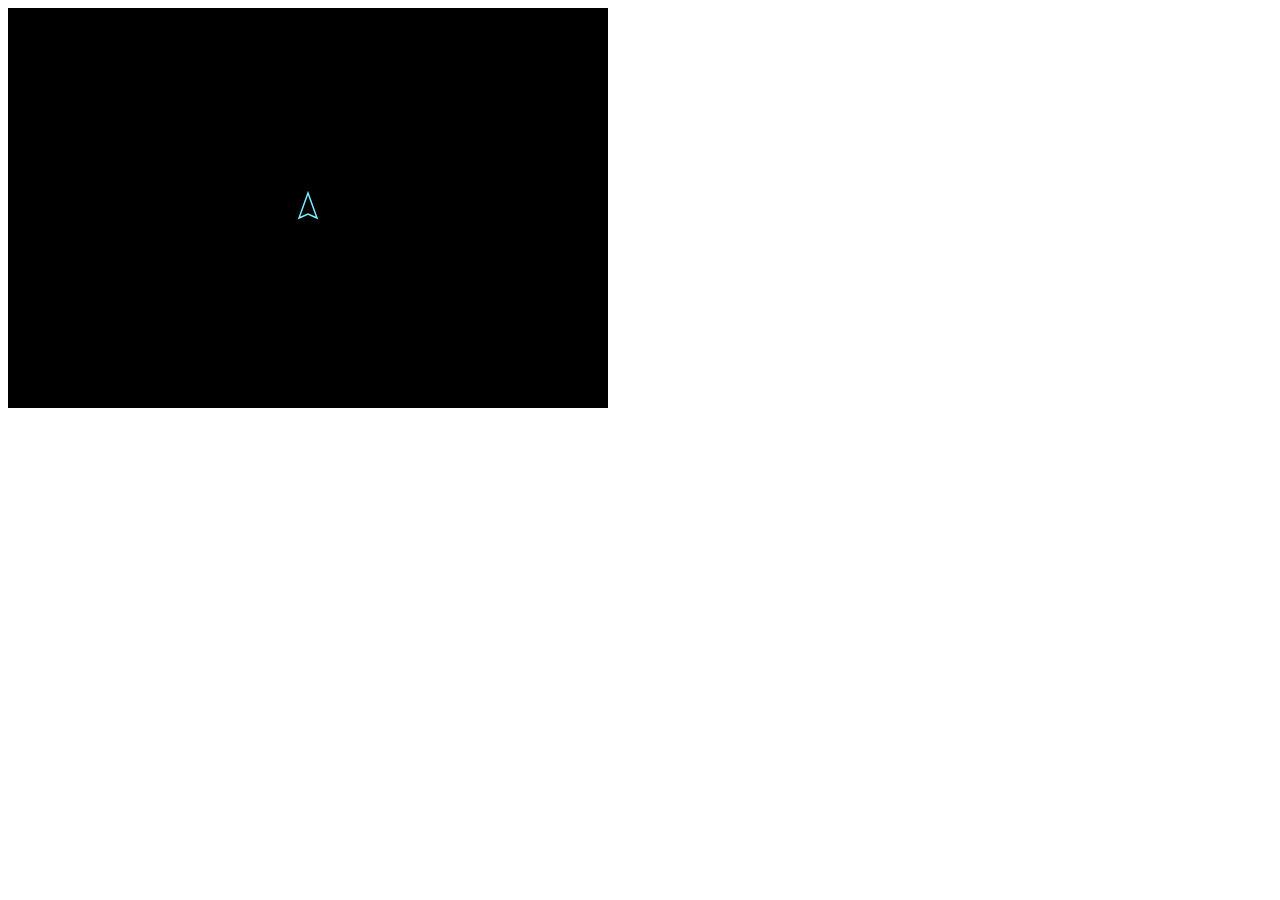
==== index.html @ 3dfa3e4b "Reestructuración del proyecto, usando POO para dividir clases y asignar de mejor forma las responsab" ====
<!DOCTYPE html>
<html>
<head>
  <meta charset="UTF-8">
  <title>Juego Asteroids</title>
  <link rel="stylesheet" href="styles.css">
</head>
  <body>

  <canvas id="lienzo" width="600" height="400"></canvas>

  <script src="script.js"></script>
  </body>
</html>
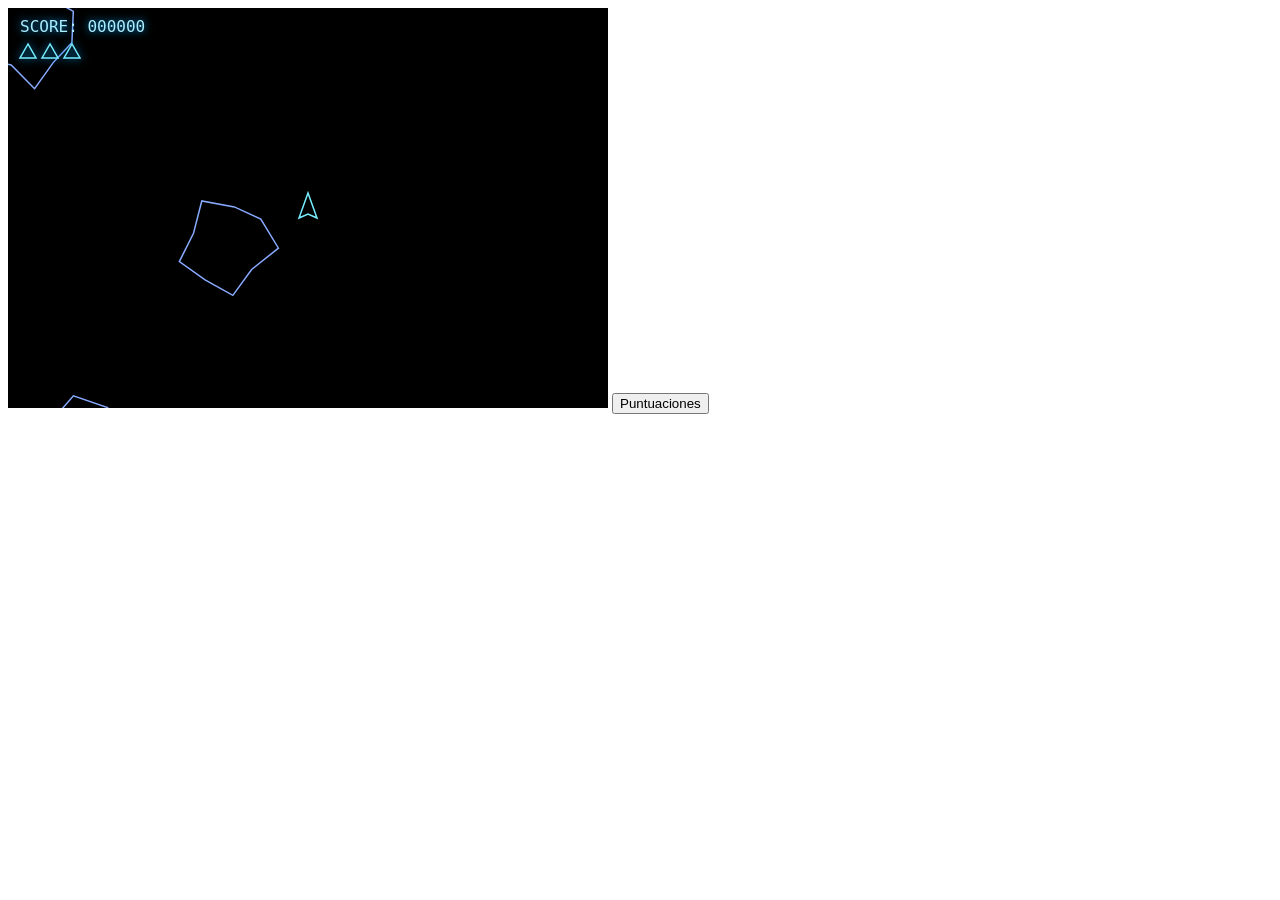
==== commit 48788779: "Arreglo de bugs y colisiones" ====
--- a/index.html
+++ b/index.html
@@ -8,7 +8,7 @@
   <body>
 
   <canvas id="lienzo" width="600" height="400"></canvas>
-
+    <button id="btn-puntuaciones" onclick="window.open('scores.html', '_blank')"> Puntuaciones </button>
   <script src="script.js"></script>
   </body>
 </html>
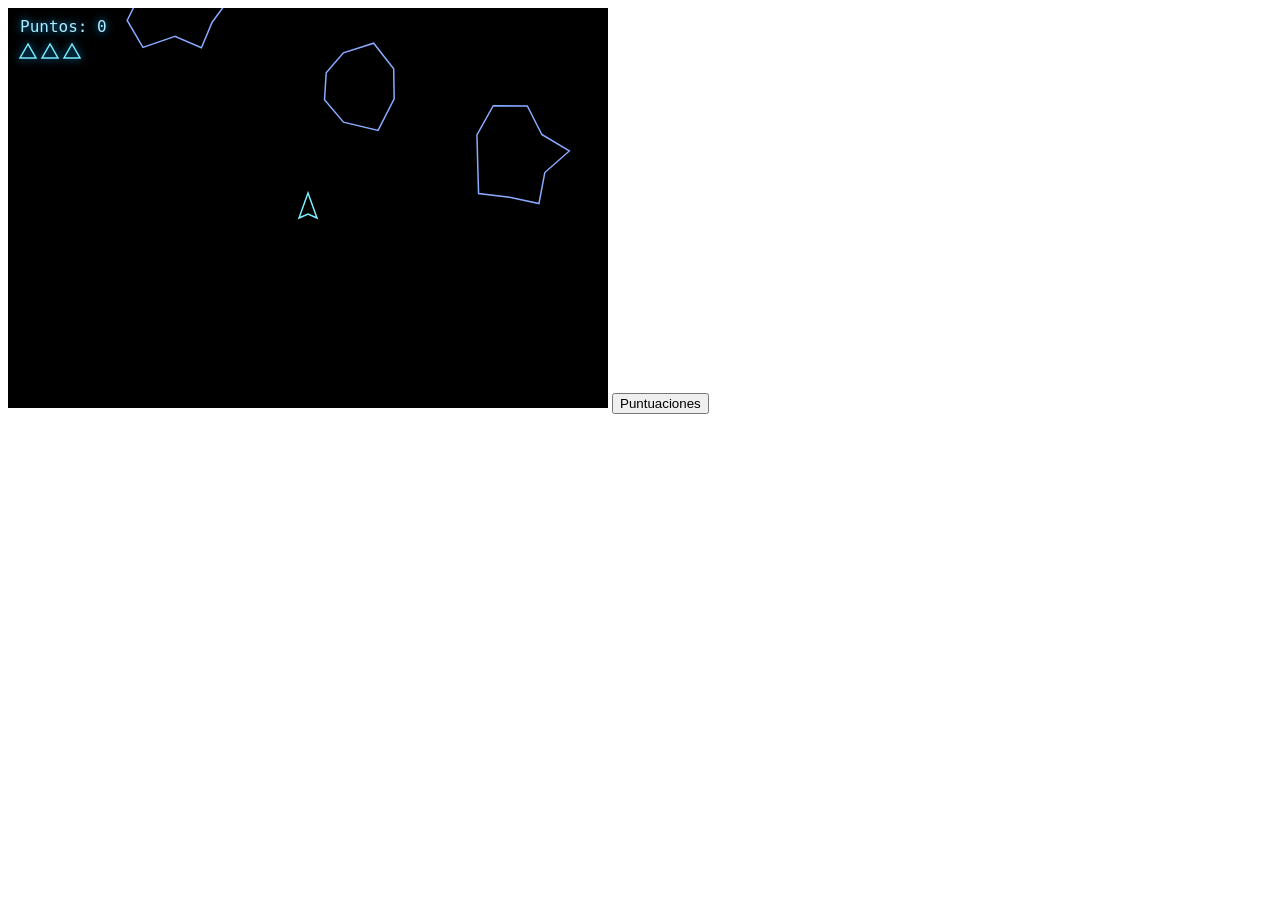
==== commit 8dea99d9: "Arreglos en la clase Game" ====
--- a/index.html
+++ b/index.html
@@ -8,7 +8,7 @@
   <body>
 
   <canvas id="lienzo" width="600" height="400"></canvas>
-    <button id="btn-puntuaciones" onclick="window.open('scores.html', '_blank')"> Puntuaciones </button>
+  <button onclick="window.open('scores.html', '_blank')">Puntuaciones</button>
   <script src="script.js"></script>
   </body>
 </html>
